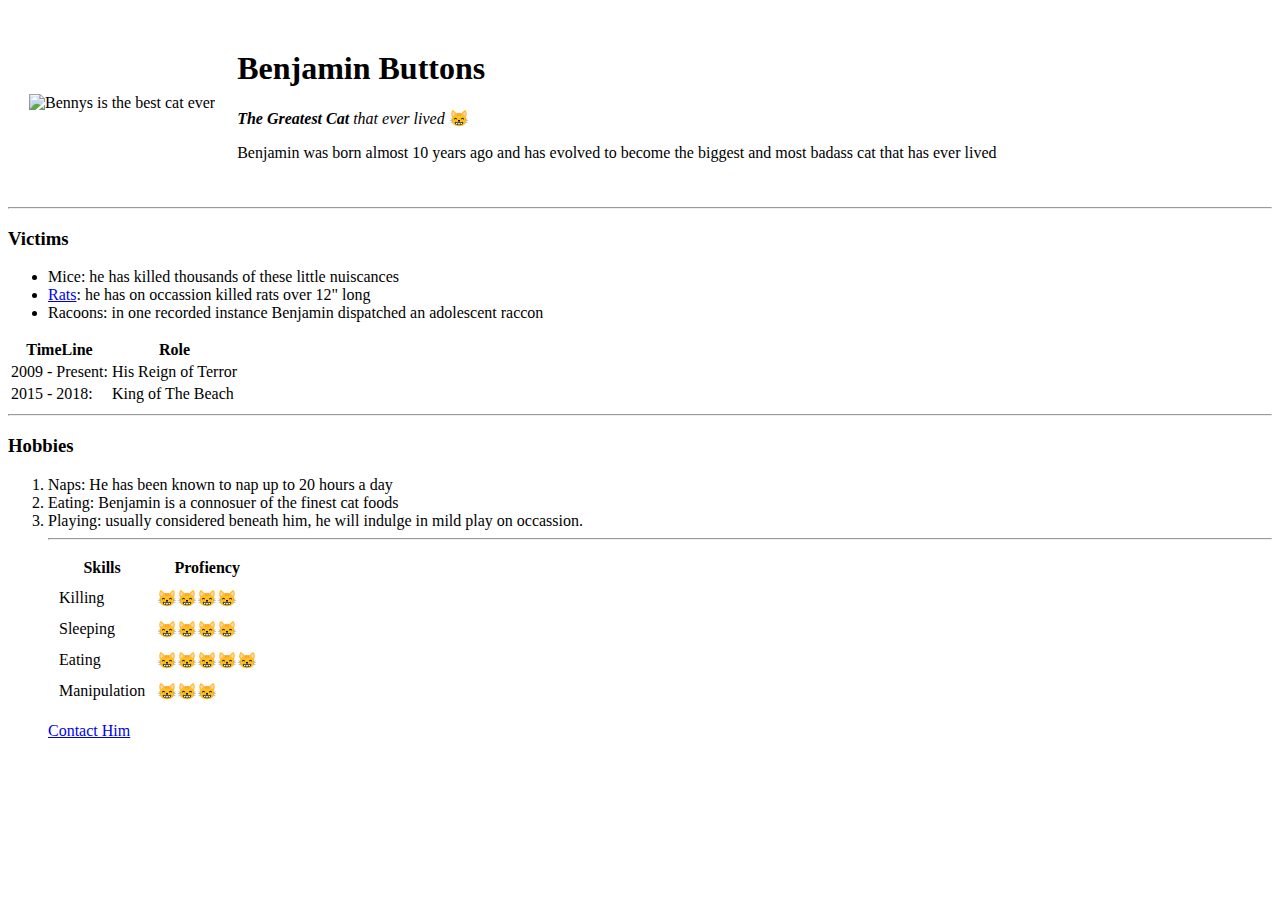
==== index.html @ d57a85f6 "Initial Benny Web Files" ====
<!DOCTYPE html>
<html lang="en" dir="ltr">

<head>
  <meta charset="utf-8">
  <title>Benny's Personal Site </title>
</head>

<body>
  <table cellspacing="20">
    <tr>
      <td><img src="https://scontent.fybz2-1.fna.fbcdn.net/v/t1.0-9/13510941_1794701324077862_2903500859966125787_n.jpg?_nc_cat=110&_nc_ht=scontent.fybz2-1.fna&oh=62507cee2589c88ff483c00887497481&oe=5D42182C" alt="Bennys is the best cat ever"></td>
      <td>
        <h1>Benjamin Buttons</h1>
        <p><em><strong>The Greatest Cat</strong> that ever lived </em> 😸 </p>
        <p>Benjamin was born almost 10 years ago and has evolved to become the biggest and most badass cat that has ever lived</p>
      </td>
    </tr>
  </table>

  <hr>
  <h3>Victims</h3>
  <ul>
    <li>Mice: he has killed thousands of these little nuiscances </li>
    <li> <a href="http://www.cnn.com/2009/WORLD/asiapcf/09/07/giant.rat.papua/index.html">Rats</a>: he has on occassion killed rats over 12" long</li>
    <li>Racoons: in one recorded instance Benjamin dispatched an adolescent raccon</li>
  </ul>
  <table>
    <thead>
      <tr>
        <th>TimeLine</th>
        <th>Role</th>
      </tr>
    </thead>
    <tbody>

      <tr>
        <td>2009 - Present: </td>
        <td>His Reign of Terror </td>
      </tr>
      <td>2015 - 2018:</td>
      <td>King of The Beach</td>
    </tbody>
    <tfoot>

    </tfoot>
  </table>
  <hr>
  <h3>Hobbies</h3>
  <ol>
    <li>Naps: He has been known to nap up to 20 hours a day</li>
    <li>Eating: Benjamin is a connosuer of the finest cat foods</li>
    <li>Playing: usually considered beneath him, he will indulge in mild play on occassion.</li>
    <hr>

    <table cellspacing = "10">


      <thead>
        <tr>
          <th>Skills</th>
          <th>Profiency</th>
        </tr>
      </thead>

      <tbody>
        <tr>
          <td>Killing</td>
          <td>😸😸😸😸</td>
        </tr>
        <tr>
          <td>Sleeping </td>
          <td>😸😸😸😸</td>

        </tr>
        <tr>
          <td>Eating </td>
          <td>😸😸😸😸😸</td>
        </tr>
        <td>Manipulation </td>
        <td>😸😸😸</td>
        <tr>


      </tbody>
    </table>

    <a href="contactHim.html">Contact Him</a>

</body>

</html>
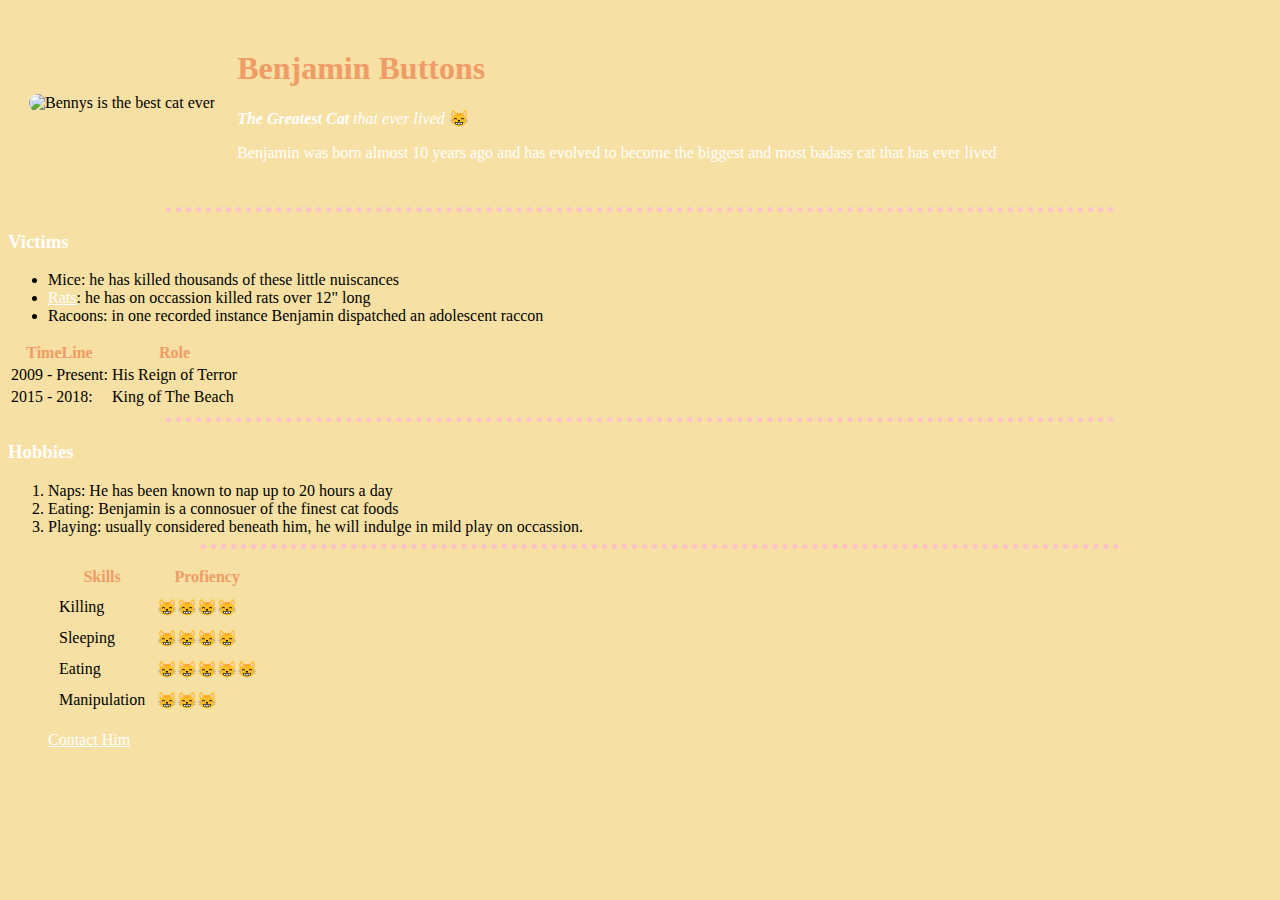
==== commit 0fa28b91: "Add files via upload" ====
--- a/index.html
+++ b/index.html
@@ -4,6 +4,10 @@
 <head>
   <meta charset="utf-8">
   <title>Benny's Personal Site </title>
+  <link rel="stylesheet" href="css/styles.css">
+
+
+
 </head>
 
 <body>
@@ -53,7 +57,7 @@
     <li>Playing: usually considered beneath him, he will indulge in mild play on occassion.</li>
     <hr>
 
-    <table cellspacing = "10">
+    <table cellspacing="10">
 
 
       <thead>
--- a/css/styles.css
+++ b/css/styles.css
@@ -0,0 +1,33 @@
+
+  body {
+    background-color: #f7e0a3;
+  }
+
+  hr {
+
+    border-style: dotted none none none;
+
+    border-color:  pink;
+    border-width: 5px;
+    width: 75%;
+  }
+
+  img {
+    border-radius: 15px
+  }
+  h1{
+    color: #f09c67;
+  }
+  h3{
+    color: white;
+  }
+  th{
+    color: #f09c67;
+  }
+  a{
+    color: white
+    ;
+  }
+  p{
+    color: white;
+  }
